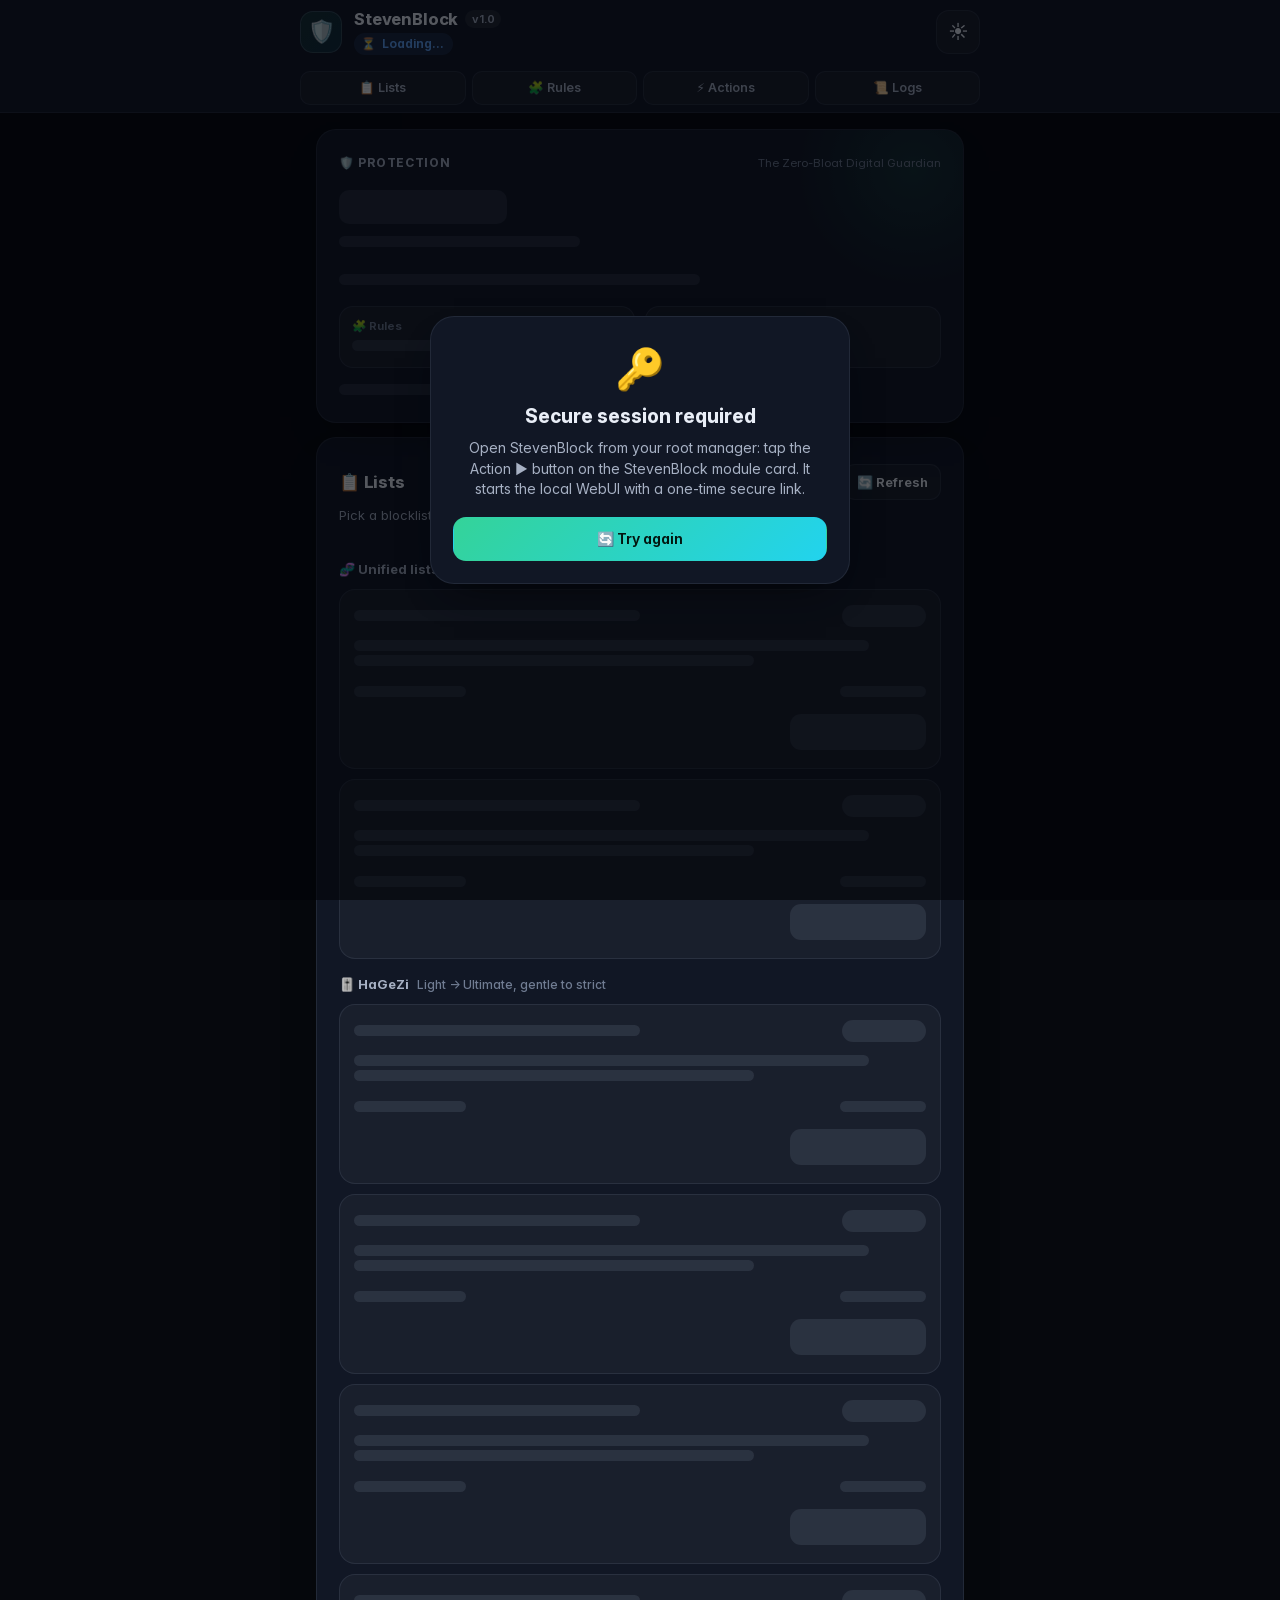
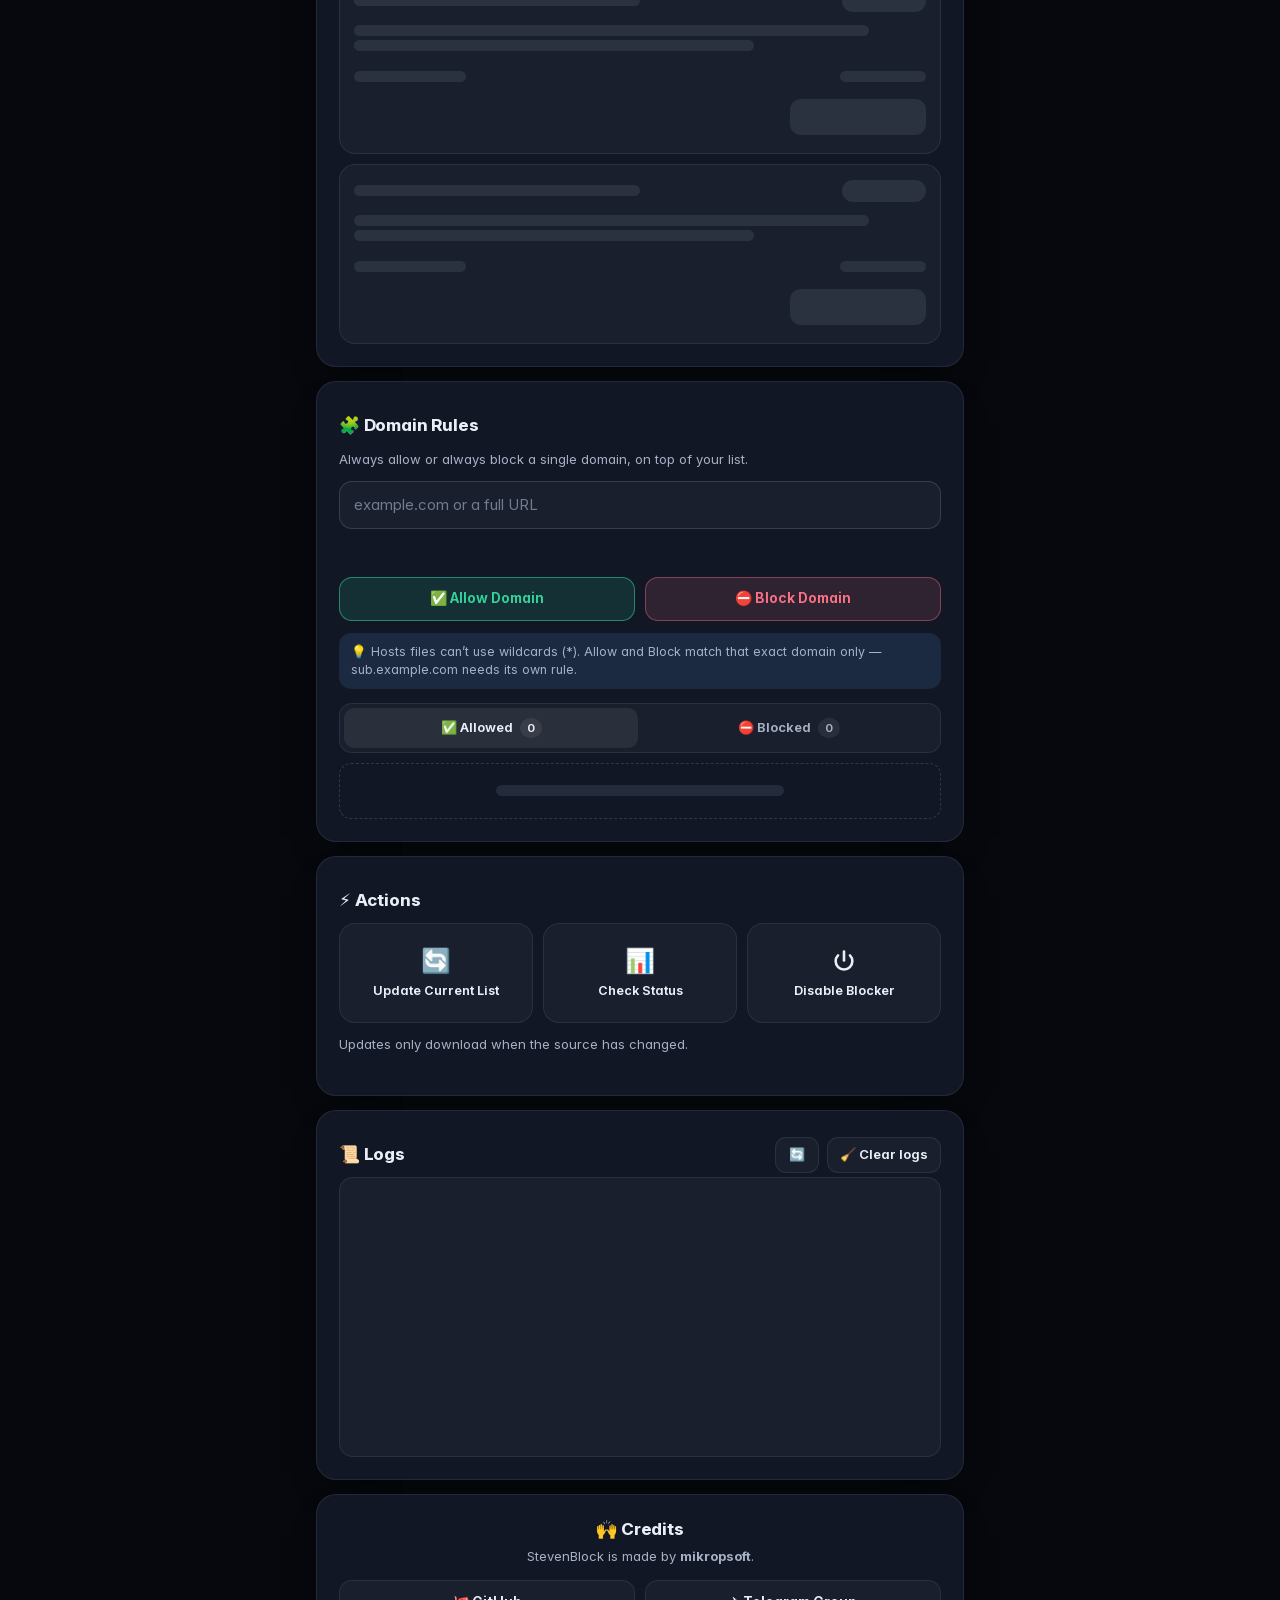
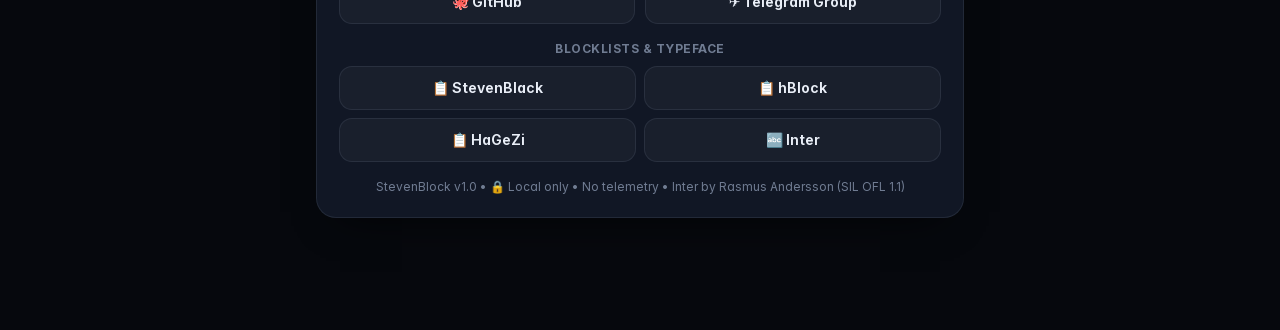
==== webroot/index.html @ 7451bf1f "Add files via upload" ====
<!doctype html>
<html lang="en" data-theme="dark">
<head>
<meta charset="utf-8">
<meta name="viewport" content="width=device-width, initial-scale=1, viewport-fit=cover">
<meta name="color-scheme" content="dark light">
<meta name="theme-color" content="#06080d">
<meta name="referrer" content="no-referrer">
<title>StevenBlock</title>
<link rel="icon" href="favicon.svg" type="image/svg+xml">
<link rel="preload" href="fonts/InterVariable.woff2" as="font" type="font/woff2" crossorigin>
<link rel="stylesheet" href="style.css?v=1000">
<script>try{var t=localStorage.getItem('sb-theme');if(t==='light'||t==='dark'){document.documentElement.setAttribute('data-theme',t);}}catch(e){}</script>
</head>
<body>
<div class="bg" aria-hidden="true"></div>

<header class="topbar glass" id="top">
  <div class="topbar-row">
    <div class="brand">
      <div class="logo" aria-hidden="true">🛡️</div>
      <div class="brand-text">
        <div class="brand-name">StevenBlock <span class="ver" id="ver">v1.0</span></div>
        <div class="badge is-wait" id="badge"><span class="badge-emoji" id="badge-emoji">⏳</span><span id="badge-text">Loading…</span></div>
      </div>
    </div>
    <button class="icon-btn" id="theme-btn" type="button" aria-label="Switch to light theme">☀️</button>
  </div>
  <div class="ribbon">
    <nav class="ribbon-nav" id="ribbon-nav" aria-label="Sections">
      <a class="chip" href="#lists">📋 Lists</a>
      <a class="chip" href="#rules">🧩 Rules</a>
      <a class="chip" href="#actions">⚡ Actions</a>
      <a class="chip" href="#logs">📜 Logs</a>
    </nav>
    <div class="ribbon-alert" id="ribbon-alert" hidden>
      <span class="ribbon-text"><span class="rt-long" id="ribbon-long">🟡 Reboot to apply changes</span><span class="rt-short" id="ribbon-short">🟡 Reboot required</span></span>
      <button class="btn btn-warn btn-xs" id="ribbon-btn" type="button">🔁 Reboot now</button>
    </div>
  </div>
</header>

<main class="wrap">
  <section class="hero glass" id="hero" aria-label="Protection overview">
    <div class="hero-head">
      <span class="eyebrow">🛡️ Protection</span>
      <span class="eyebrow-sub">The Zero-Bloat Digital Guardian</span>
    </div>
    <div class="hero-num"><span id="hero-count"><span class="sk sk-num"></span></span></div>
    <div class="hero-sub" id="hero-sub"><span class="sk sk-line w-40"></span></div>
    <div class="hero-list" id="hero-list"><span class="sk sk-line w-60"></span></div>
    <div class="stats">
      <div class="stat">
        <div class="stat-k">🧩 Rules</div>
        <div class="stat-v" id="stat-rules"><span class="sk sk-line w-70"></span></div>
      </div>
      <div class="stat">
        <div class="stat-k">🕒 Updated</div>
        <div class="stat-v" id="stat-updated"><span class="sk sk-line w-70"></span></div>
      </div>
    </div>
    <div class="hero-applied" id="hero-applied"><span class="sk sk-line w-50"></span></div>
  </section>

  <section class="panel glass" id="lists" aria-labelledby="lists-title">
    <div class="panel-head">
      <h2 id="lists-title">📋 Lists</h2>
      <button class="btn btn-ghost btn-xs" id="lists-refresh" type="button">🔄 Refresh</button>
    </div>
    <p class="panel-note" id="lists-note">Pick a blocklist. Stronger lists block more, but can break more.</p>
    <h3 class="group-title">🧬 Unified lists</h3>
    <div class="cards" id="group-unified">
      <article class="lcard is-skel"><div class="lc-top"><span class="sk sk-line w-50"></span><span class="sk sk-pill"></span></div><div class="lc-desc"><span class="sk sk-line w-90"></span><span class="sk sk-line w-70"></span></div><div class="lc-meta"><span class="sk sk-line w-40"></span><span class="sk sk-line w-30"></span></div><div class="lc-foot"><span></span><span class="sk sk-btn"></span></div></article>
      <article class="lcard is-skel"><div class="lc-top"><span class="sk sk-line w-50"></span><span class="sk sk-pill"></span></div><div class="lc-desc"><span class="sk sk-line w-90"></span><span class="sk sk-line w-70"></span></div><div class="lc-meta"><span class="sk sk-line w-40"></span><span class="sk sk-line w-30"></span></div><div class="lc-foot"><span></span><span class="sk sk-btn"></span></div></article>
    </div>
    <h3 class="group-title">🎚️ HaGeZi <span class="group-sub">Light → Ultimate, gentle to strict</span></h3>
    <div class="cards" id="group-hagezi">
      <article class="lcard is-skel"><div class="lc-top"><span class="sk sk-line w-50"></span><span class="sk sk-pill"></span></div><div class="lc-desc"><span class="sk sk-line w-90"></span><span class="sk sk-line w-70"></span></div><div class="lc-meta"><span class="sk sk-line w-40"></span><span class="sk sk-line w-30"></span></div><div class="lc-foot"><span></span><span class="sk sk-btn"></span></div></article>
      <article class="lcard is-skel"><div class="lc-top"><span class="sk sk-line w-50"></span><span class="sk sk-pill"></span></div><div class="lc-desc"><span class="sk sk-line w-90"></span><span class="sk sk-line w-70"></span></div><div class="lc-meta"><span class="sk sk-line w-40"></span><span class="sk sk-line w-30"></span></div><div class="lc-foot"><span></span><span class="sk sk-btn"></span></div></article>
      <article class="lcard is-skel"><div class="lc-top"><span class="sk sk-line w-50"></span><span class="sk sk-pill"></span></div><div class="lc-desc"><span class="sk sk-line w-90"></span><span class="sk sk-line w-70"></span></div><div class="lc-meta"><span class="sk sk-line w-40"></span><span class="sk sk-line w-30"></span></div><div class="lc-foot"><span></span><span class="sk sk-btn"></span></div></article>
      <article class="lcard is-skel"><div class="lc-top"><span class="sk sk-line w-50"></span><span class="sk sk-pill"></span></div><div class="lc-desc"><span class="sk sk-line w-90"></span><span class="sk sk-line w-70"></span></div><div class="lc-meta"><span class="sk sk-line w-40"></span><span class="sk sk-line w-30"></span></div><div class="lc-foot"><span></span><span class="sk sk-btn"></span></div></article>
      <article class="lcard is-skel"><div class="lc-top"><span class="sk sk-line w-50"></span><span class="sk sk-pill"></span></div><div class="lc-desc"><span class="sk sk-line w-90"></span><span class="sk sk-line w-70"></span></div><div class="lc-meta"><span class="sk sk-line w-40"></span><span class="sk sk-line w-30"></span></div><div class="lc-foot"><span></span><span class="sk sk-btn"></span></div></article>
    </div>
  </section>

  <section class="panel glass" id="rules" aria-labelledby="rules-title">
    <div class="panel-head">
      <h2 id="rules-title">🧩 Domain Rules</h2>
    </div>
    <p class="panel-note">Always allow or always block a single domain, on top of your list.</p>
    <label class="field" for="rule-input">
      <span class="sr-only">Domain or URL</span>
      <input id="rule-input" type="text" inputmode="url" autocomplete="off" autocapitalize="off" autocorrect="off" spellcheck="false" maxlength="2048" placeholder="example.com or a full URL">
    </label>
    <div class="field-msg" id="rule-msg" aria-live="polite"></div>
    <div class="row-2">
      <button class="btn btn-allow" id="rule-allow" type="button">✅ Allow Domain</button>
      <button class="btn btn-block" id="rule-block" type="button">⛔ Block Domain</button>
    </div>
    <p class="tip">💡 Hosts files can’t use wildcards (*). Allow and Block match that exact domain only — sub.example.com needs its own rule.</p>
    <div class="seg" role="tablist" aria-label="Rule lists">
      <button class="seg-btn is-on" id="tab-allow" type="button" role="tab" aria-selected="true">✅ Allowed <span class="seg-count" id="count-allow">0</span></button>
      <button class="seg-btn" id="tab-block" type="button" role="tab" aria-selected="false">⛔ Blocked <span class="seg-count" id="count-block">0</span></button>
    </div>
    <ul class="rule-list" id="rule-list" aria-live="polite"><li class="empty is-skel"><span class="sk sk-line w-50"></span></li></ul>
  </section>

  <section class="panel glass" id="actions" aria-labelledby="actions-title">
    <div class="panel-head">
      <h2 id="actions-title">⚡ Actions</h2>
    </div>
    <div class="tiles">
      <button class="tile" id="act-update" type="button"><span class="tile-emoji">🔄</span><span class="tile-label">Update Current List</span></button>
      <button class="tile" id="act-status" type="button"><span class="tile-emoji">📊</span><span class="tile-label">Check Status</span></button>
      <button class="tile" id="act-toggle" type="button"><span class="tile-emoji tile-power" id="toggle-icon"></span><span class="tile-label" id="toggle-label">Disable Blocker</span></button>
    </div>
    <p class="panel-note tiles-note" id="actions-note">Updates only download when the source has changed.</p>
  </section>

  <section class="panel glass" id="logs" aria-labelledby="logs-title">
    <div class="panel-head">
      <h2 id="logs-title">📜 Logs</h2>
      <div class="head-actions">
        <button class="btn btn-ghost btn-xs" id="logs-refresh" type="button" aria-label="Refresh logs">🔄</button>
        <button class="btn btn-ghost btn-xs" id="logs-clear" type="button">🧹 Clear logs</button>
      </div>
    </div>
    <div class="logbox" id="logbox" tabindex="0" aria-label="Log entries"></div>
  </section>

  <footer class="credits glass">
    <h2>🙌 Credits</h2>
    <p class="credits-by">StevenBlock is made by <strong>mikropsoft</strong>.</p>
    <div class="row-2">
      <button class="btn btn-ghost" type="button" data-link="github">🐙 GitHub</button>
      <button class="btn btn-ghost" type="button" data-link="telegram">✈️ Telegram Group</button>
    </div>
    <h3 class="credits-sub">Blocklists &amp; typeface</h3>
    <div class="credits-grid">
      <button class="btn btn-ghost" type="button" data-link="stevenblack">📋 StevenBlack</button>
      <button class="btn btn-ghost" type="button" data-link="hblock">📋 hBlock</button>
      <button class="btn btn-ghost" type="button" data-link="hagezi">📋 HaGeZi</button>
      <button class="btn btn-ghost" type="button" data-link="inter">🔤 Inter</button>
    </div>
    <p class="credits-ver" id="credits-ver">StevenBlock v1.0 • 🔒 Local only • No telemetry • Inter by Rasmus Andersson (SIL OFL 1.1)</p>
  </footer>
</main>

<div class="gate" id="gate" hidden>
  <div class="gate-card glass-strong">
    <div class="gate-icon" id="gate-icon">🔑</div>
    <h2 id="gate-title">Secure session required</h2>
    <p id="gate-text"></p>
    <button class="btn btn-primary" id="gate-retry" type="button">🔄 Try again</button>
  </div>
</div>

<div class="modal" id="modal" hidden>
  <div class="modal-scrim" id="modal-scrim"></div>
  <div class="sheet glass-strong" id="sheet" role="dialog" aria-modal="true" aria-labelledby="sheet-title">
    <div class="sheet-grip" aria-hidden="true"></div>
    <div class="sheet-icon" id="sheet-icon" aria-hidden="true"></div>
    <h3 class="sheet-title" id="sheet-title"></h3>
    <div class="sheet-body" id="sheet-body"></div>
    <div class="sheet-actions" id="sheet-actions"></div>
  </div>
</div>

<button class="mini glass-strong" id="mini" type="button" hidden>
  <span class="mini-text" id="mini-text">⬇️ Working…</span>
  <span class="mini-bar"><span class="mini-fill" id="mini-fill"></span></span>
</button>

<div class="toasts" id="toasts" aria-live="polite"></div>

<script src="app.js?v=1000"></script>
</body>
</html>
---- webroot/style.css ----
@font-face {
  font-family: 'Inter';
  src: url('fonts/InterVariable.woff2') format('woff2');
  font-weight: 100 900;
  font-style: normal;
  font-display: swap;
}

:root {
  color-scheme: dark;
  --bg: #06080d;
  --text: #e9eef7;
  --text-2: #a7b1c4;
  --text-3: #707c92;
  --glass: rgba(16, 22, 35, 0.62);
  --glass-strong: rgba(17, 23, 37, 0.94);
  --glass-solid: #111725;
  --line: rgba(148, 163, 184, 0.13);
  --line-2: rgba(148, 163, 184, 0.24);
  --inner: rgba(255, 255, 255, 0.035);
  --inner-2: rgba(255, 255, 255, 0.07);
  --accent: #34d399;
  --accent-2: #22d3ee;
  --accent-ink: #03150f;
  --accent-soft: rgba(52, 211, 153, 0.13);
  --accent-line: rgba(52, 211, 153, 0.55);
  --warn: #fbbf24;
  --warn-ink: #1f1500;
  --warn-soft: rgba(251, 191, 36, 0.14);
  --warn-line: rgba(251, 191, 36, 0.38);
  --danger: #fb7185;
  --danger-solid: #e11d48;
  --danger-soft: rgba(251, 113, 133, 0.13);
  --danger-line: rgba(251, 113, 133, 0.42);
  --info: #60a5fa;
  --info-soft: rgba(96, 165, 250, 0.13);
  --orange: #fb923c;
  --orange-soft: rgba(251, 146, 60, 0.14);
  --skel: rgba(148, 163, 184, 0.14);
  --scrim: rgba(2, 4, 8, 0.64);
  --shadow: 0 18px 40px -24px rgba(0, 0, 0, 0.9);
  --glow-1: rgba(52, 211, 153, 0.15);
  --glow-2: rgba(99, 102, 241, 0.17);
  --glow-3: rgba(34, 211, 238, 0.07);
  --num-from: #ffffff;
  --radius: 20px;
  --safe-t: max(env(safe-area-inset-top, 0px), var(--window-inset-top, 0px));
  --safe-b: max(env(safe-area-inset-bottom, 0px), var(--window-inset-bottom, 0px));
  --safe-l: env(safe-area-inset-left, 0px);
  --safe-r: env(safe-area-inset-right, 0px);
  --top-h: 113px;
}

:root[data-theme="light"] {
  color-scheme: light;
  --bg: #eef2f7;
  --text: #0d1424;
  --text-2: #45526a;
  --text-3: #7b879c;
  --glass: rgba(255, 255, 255, 0.66);
  --glass-strong: rgba(255, 255, 255, 0.95);
  --glass-solid: #ffffff;
  --line: rgba(15, 23, 42, 0.08);
  --line-2: rgba(15, 23, 42, 0.15);
  --inner: rgba(15, 23, 42, 0.028);
  --inner-2: rgba(15, 23, 42, 0.06);
  --accent: #059669;
  --accent-2: #0891b2;
  --accent-ink: #ffffff;
  --accent-soft: rgba(5, 150, 105, 0.1);
  --accent-line: rgba(5, 150, 105, 0.5);
  --warn: #b45309;
  --warn-ink: #ffffff;
  --warn-soft: rgba(245, 158, 11, 0.14);
  --warn-line: rgba(217, 119, 6, 0.38);
  --danger: #e11d48;
  --danger-solid: #e11d48;
  --danger-soft: rgba(225, 29, 72, 0.09);
  --danger-line: rgba(225, 29, 72, 0.38);
  --info: #2563eb;
  --info-soft: rgba(37, 99, 235, 0.09);
  --orange: #c2410c;
  --orange-soft: rgba(234, 88, 12, 0.11);
  --skel: rgba(15, 23, 42, 0.08);
  --scrim: rgba(15, 23, 42, 0.38);
  --shadow: 0 18px 40px -26px rgba(15, 23, 42, 0.35);
  --glow-1: rgba(16, 185, 129, 0.16);
  --glow-2: rgba(99, 102, 241, 0.13);
  --glow-3: rgba(6, 182, 212, 0.08);
  --num-from: #0d1424;
}

*,
*::before,
*::after {
  box-sizing: border-box;
}

* {
  -webkit-tap-highlight-color: transparent;
}

html {
  -webkit-text-size-adjust: 100%;
  text-size-adjust: 100%;
  background: var(--bg);
}

body {
  margin: 0;
  min-height: 100vh;
  background: var(--bg);
  color: var(--text);
  font-family: 'Inter', system-ui, -apple-system, 'Segoe UI', Roboto, 'Noto Sans', sans-serif, 'Apple Color Emoji', 'Segoe UI Emoji', 'Noto Color Emoji';
  font-size: 14px;
  line-height: 1.45;
  font-feature-settings: 'cv11';
  -webkit-font-smoothing: antialiased;
  -moz-osx-font-smoothing: grayscale;
  overflow-x: hidden;
  -webkit-user-select: none;
  user-select: none;
  -webkit-touch-callout: none;
}

body.no-scroll {
  overflow: hidden;
}

input,
textarea {
  -webkit-user-select: text;
  user-select: text;
  -webkit-touch-callout: default;
}

button {
  font: inherit;
  color: inherit;
}

h1,
h2,
h3,
p {
  margin: 0;
}

[hidden] {
  display: none !important;
}

:focus {
  outline: none;
}

:focus-visible {
  outline: 2px solid var(--accent-2);
  outline-offset: 2px;
}

.sr-only {
  position: absolute;
  width: 1px;
  height: 1px;
  overflow: hidden;
  clip: rect(0 0 0 0);
  white-space: nowrap;
}

.bg {
  position: fixed;
  top: 0;
  right: 0;
  bottom: 0;
  left: 0;
  z-index: -1;
  pointer-events: none;
  background:
    radial-gradient(70% 42% at 0% 0%, var(--glow-1), transparent 70%),
    radial-gradient(60% 40% at 100% 0%, var(--glow-2), transparent 70%),
    radial-gradient(80% 45% at 50% 100%, var(--glow-3), transparent 70%),
    var(--bg);
}

.glass,
.glass-strong {
  border: 1px solid var(--line);
  box-shadow: var(--shadow);
}

.glass {
  background: var(--glass);
  -webkit-backdrop-filter: blur(16px) saturate(140%);
  backdrop-filter: blur(16px) saturate(140%);
}

.glass-strong {
  background: var(--glass-strong);
  -webkit-backdrop-filter: blur(22px) saturate(150%);
  backdrop-filter: blur(22px) saturate(150%);
}

@supports not ((-webkit-backdrop-filter: blur(1px)) or (backdrop-filter: blur(1px))) {
  .glass,
  .glass-strong {
    background: var(--glass-solid);
  }
}

.lite .glass,
.lite .glass-strong {
  -webkit-backdrop-filter: none;
  backdrop-filter: none;
  background: var(--glass-solid);
}

@media (prefers-reduced-transparency: reduce) {
  .glass,
  .glass-strong {
    -webkit-backdrop-filter: none;
    backdrop-filter: none;
    background: var(--glass-solid);
  }
}

.topbar {
  position: -webkit-sticky;
  position: sticky;
  top: 0;
  z-index: 30;
  border-width: 0 0 1px;
  box-shadow: none;
  padding: var(--safe-t) calc(16px + var(--safe-r)) 0 calc(16px + var(--safe-l));
}

.topbar-row {
  max-width: 680px;
  height: 64px;
  margin: 0 auto;
  display: flex;
  align-items: center;
  justify-content: space-between;
  gap: 12px;
}

.brand {
  display: flex;
  align-items: center;
  gap: 12px;
  min-width: 0;
}

.logo {
  flex: none;
  width: 42px;
  height: 42px;
  border-radius: 13px;
  display: grid;
  place-items: center;
  font-size: 22px;
  background: linear-gradient(135deg, var(--accent-soft), rgba(34, 211, 238, 0.12));
  border: 1px solid var(--line-2);
}

.brand-text {
  display: flex;
  flex-direction: column;
  gap: 4px;
  min-width: 0;
}

.brand-name {
  font-size: 16.5px;
  font-weight: 750;
  line-height: 20px;
  letter-spacing: -0.01em;
  white-space: nowrap;
}

.ver {
  margin-left: 3px;
  padding: 2px 7px;
  border-radius: 999px;
  font-size: 11px;
  font-weight: 650;
  vertical-align: 2px;
  color: var(--text-2);
  background: var(--inner-2);
}

.badge {
  display: inline-flex;
  align-items: center;
  gap: 6px;
  width: -webkit-max-content;
  width: max-content;
  max-width: 100%;
  height: 22px;
  padding: 0 9px 0 7px;
  border-radius: 999px;
  font-size: 12px;
  font-weight: 650;
  white-space: nowrap;
  color: var(--text-2);
  background: var(--inner-2);
}

.badge.is-on {
  color: var(--accent);
  background: var(--accent-soft);
}

.badge.is-off {
  color: var(--danger);
  background: var(--danger-soft);
}

.badge.is-warn {
  color: var(--warn);
  background: var(--warn-soft);
}

.badge.is-wait {
  color: var(--info);
  background: var(--info-soft);
}

.icon-btn {
  flex: none;
  width: 44px;
  height: 44px;
  border-radius: 13px;
  border: 1px solid var(--line);
  background: var(--inner);
  display: grid;
  place-items: center;
  font-size: 19px;
  cursor: pointer;
  transition: transform 150ms ease;
}

.icon-btn:active {
  transform: scale(0.94);
}

.ribbon {
  position: relative;
  max-width: 680px;
  height: 48px;
  margin: 0 auto;
}

.ribbon-nav {
  position: absolute;
  top: 0;
  right: 0;
  bottom: 0;
  left: 0;
  display: grid;
  grid-template-columns: repeat(4, 1fr);
  gap: 6px;
  align-items: center;
}

.chip {
  position: relative;
  height: 34px;
  display: flex;
  align-items: center;
  justify-content: center;
  border-radius: 10px;
  border: 1px solid var(--line);
  background: var(--inner);
  color: var(--text-2);
  font-size: 12.5px;
  font-weight: 600;
  text-decoration: none;
  white-space: nowrap;
  transition: transform 150ms ease;
}

.chip::after {
  content: '';
  position: absolute;
  top: -5px;
  right: 0;
  bottom: -5px;
  left: 0;
}

.chip:active {
  transform: scale(0.96);
}

.ribbon-alert {
  position: absolute;
  top: 4px;
  right: 0;
  bottom: 6px;
  left: 0;
  display: flex;
  align-items: center;
  justify-content: space-between;
  gap: 10px;
  padding: 0 4px 0 12px;
  border-radius: 12px;
  border: 1px solid var(--warn-line);
  background: var(--warn-soft);
  animation: rise 220ms ease both;
}

.ribbon-alert.is-info {
  border-color: rgba(96, 165, 250, 0.35);
  background: var(--info-soft);
}

.rt-short {
  display: none;
}

.ribbon-text {
  min-width: 0;
  font-size: 13px;
  font-weight: 650;
  white-space: nowrap;
  overflow: hidden;
  text-overflow: ellipsis;
}

.wrap {
  max-width: 680px;
  margin: 0 auto;
  padding: 16px calc(16px + var(--safe-r)) calc(112px + var(--safe-b)) calc(16px + var(--safe-l));
  display: flex;
  flex-direction: column;
  gap: 14px;
}

.wrap > section,
.wrap > footer {
  scroll-margin-top: calc(var(--top-h) + var(--safe-t) + 12px);
}

.hero,
.panel,
.credits {
  border-radius: var(--radius);
  padding: 18px;
}

.hero {
  position: relative;
  overflow: hidden;
}

.hero::before {
  content: '';
  position: absolute;
  top: -80px;
  right: -70px;
  width: 240px;
  height: 240px;
  border-radius: 50%;
  background: radial-gradient(circle, var(--accent-soft), transparent 70%);
  pointer-events: none;
}

.hero-head {
  position: relative;
  height: 22px;
  display: flex;
  align-items: center;
  justify-content: space-between;
  gap: 12px;
}

.eyebrow {
  flex: none;
  font-size: 12px;
  font-weight: 750;
  letter-spacing: 0.06em;
  text-transform: uppercase;
  color: var(--text-2);
}

.eyebrow-sub {
  min-width: 0;
  font-size: 11.5px;
  color: var(--text-3);
  white-space: nowrap;
  overflow: hidden;
  text-overflow: ellipsis;
}

.hero-num {
  position: relative;
  height: 50px;
  margin-top: 8px;
  font-size: 42px;
  font-weight: 800;
  line-height: 50px;
  letter-spacing: -0.03em;
  font-variant-numeric: tabular-nums;
  white-space: nowrap;
  overflow: hidden;
}

.hero-num .num {
  background: linear-gradient(120deg, var(--num-from) 20%, var(--accent) 110%);
  -webkit-background-clip: text;
  background-clip: text;
  -webkit-text-fill-color: transparent;
  color: transparent;
}

.hero-num .num.is-muted {
  background: none;
  -webkit-text-fill-color: var(--text-3);
  color: var(--text-3);
}

.hero-sub {
  height: 20px;
  font-size: 13px;
  line-height: 20px;
  color: var(--text-2);
  white-space: nowrap;
  overflow: hidden;
  text-overflow: ellipsis;
}

.hero-list {
  height: 30px;
  margin-top: 12px;
  display: flex;
  align-items: center;
  gap: 10px;
  min-width: 0;
}

.hl-name {
  min-width: 0;
  font-size: 15px;
  font-weight: 700;
  white-space: nowrap;
  overflow: hidden;
  text-overflow: ellipsis;
}

.stats {
  display: grid;
  grid-template-columns: 1fr 1fr;
  gap: 10px;
  margin-top: 12px;
}

.stat {
  min-width: 0;
  height: 62px;
  padding: 10px 12px;
  border-radius: 14px;
  border: 1px solid var(--line);
  background: var(--inner);
  display: flex;
  flex-direction: column;
  justify-content: center;
  gap: 2px;
}

.stat-k {
  font-size: 11.5px;
  font-weight: 650;
  color: var(--text-3);
}

.stat-v {
  height: 20px;
  font-size: 14px;
  font-weight: 700;
  line-height: 20px;
  font-variant-numeric: tabular-nums;
  white-space: nowrap;
  overflow: hidden;
  text-overflow: ellipsis;
}

.hero-applied {
  position: relative;
  height: 20px;
  margin-top: 12px;
  font-size: 12.5px;
  font-weight: 600;
  line-height: 20px;
  color: var(--text-2);
  white-space: nowrap;
  overflow: hidden;
  text-overflow: ellipsis;
}

.hero-applied.is-ok {
  color: var(--accent);
}

.hero-applied.is-warn {
  color: var(--warn);
}

.panel-head {
  min-height: 44px;
  display: flex;
  align-items: center;
  justify-content: space-between;
  gap: 10px;
}

.panel h2,
.credits h2 {
  font-size: 17px;
  font-weight: 750;
  letter-spacing: -0.01em;
}

.head-actions {
  display: flex;
  gap: 8px;
}

.panel-note {
  margin: 2px 0 12px;
  font-size: 13px;
  color: var(--text-2);
}

#lists-note,
.tiles-note {
  height: 38px;
  line-height: 19px;
  overflow: hidden;
}

.tiles-note {
  margin: 12px 0 0;
}

.group-title {
  margin: 16px 0 10px;
  display: flex;
  align-items: baseline;
  gap: 8px;
  font-size: 13px;
  font-weight: 700;
  color: var(--text-2);
  white-space: nowrap;
}

.group-sub {
  min-width: 0;
  font-size: 12px;
  font-weight: 500;
  color: var(--text-3);
  overflow: hidden;
  text-overflow: ellipsis;
}

.cards {
  display: grid;
  gap: 10px;
}

.lcard {
  position: relative;
  padding: 14px;
  border-radius: 16px;
  border: 1px solid var(--line);
  background: var(--inner);
  display: flex;
  flex-direction: column;
  gap: 8px;
}

.lcard.is-active {
  border-color: var(--accent-line);
  background: linear-gradient(180deg, var(--accent-soft), transparent 160%), var(--inner);
}

.lc-top {
  height: 24px;
  display: flex;
  align-items: center;
  justify-content: space-between;
  gap: 10px;
}

.lc-name {
  min-width: 0;
  font-size: 15px;
  font-weight: 700;
  line-height: 24px;
  white-space: nowrap;
  overflow: hidden;
  text-overflow: ellipsis;
}

.lvl {
  flex: none;
  height: 22px;
  padding: 0 9px;
  border-radius: 999px;
  display: inline-flex;
  align-items: center;
  gap: 5px;
  font-size: 11.5px;
  font-weight: 650;
  white-space: nowrap;
  color: var(--text-2);
  background: var(--inner-2);
}

.lvl-green {
  color: var(--accent);
  background: var(--accent-soft);
}

.lvl-blue {
  color: var(--info);
  background: var(--info-soft);
}

.lvl-yellow {
  color: var(--warn);
  background: var(--warn-soft);
}

.lvl-orange {
  color: var(--orange);
  background: var(--orange-soft);
}

.lvl-red {
  color: var(--danger);
  background: var(--danger-soft);
}

.lc-desc {
  height: 38px;
  font-size: 13px;
  line-height: 19px;
  color: var(--text-2);
  overflow: hidden;
  display: -webkit-box;
  -webkit-line-clamp: 2;
  -webkit-box-orient: vertical;
}

.is-skel .lc-desc {
  display: block;
}

.lc-meta {
  height: 20px;
  display: flex;
  align-items: center;
  justify-content: space-between;
  gap: 10px;
  font-size: 12.5px;
  line-height: 20px;
  color: var(--text-2);
  font-variant-numeric: tabular-nums;
  white-space: nowrap;
}

.lc-meta > span {
  min-width: 0;
  overflow: hidden;
  text-overflow: ellipsis;
}

.lc-meta .is-err {
  color: var(--danger);
}

.lc-foot {
  height: 44px;
  display: flex;
  align-items: center;
  justify-content: space-between;
  gap: 10px;
}

.lc-foot .invisible {
  visibility: hidden;
}

.lc-active {
  height: 36px;
  padding: 0 12px;
  border-radius: 11px;
  display: inline-flex;
  align-items: center;
  font-size: 13px;
  font-weight: 700;
  color: var(--accent);
  background: var(--accent-soft);
}

.sk {
  display: block;
  border-radius: 7px;
  background: var(--skel);
}

.sk-line {
  height: 11px;
  margin: 4px 0;
}

.sk-num {
  width: 168px;
  max-width: 70%;
  height: 34px;
  margin-top: 8px;
  border-radius: 10px;
}

.sk-pill {
  width: 84px;
  height: 22px;
  border-radius: 999px;
}

.sk-btn {
  width: 136px;
  height: 36px;
  border-radius: 11px;
}

.lc-meta .sk-line,
.lc-top .sk-line {
  margin: 0;
}

.lc-meta .sk {
  width: 112px;
}

.lc-meta .sk + .sk {
  width: 86px;
}

.w-30 {
  width: 30%;
}

.w-40 {
  width: 40%;
}

.w-50 {
  width: 50%;
}

.w-60 {
  width: 60%;
}

.w-70 {
  width: 70%;
}

.w-90 {
  width: 90%;
}

.btn {
  position: relative;
  -webkit-appearance: none;
  appearance: none;
  min-height: 44px;
  padding: 0 16px;
  border: 1px solid transparent;
  border-radius: 13px;
  display: inline-flex;
  align-items: center;
  justify-content: center;
  gap: 7px;
  font-size: 14px;
  font-weight: 650;
  white-space: nowrap;
  color: var(--text);
  background: var(--inner-2);
  cursor: pointer;
  transition: transform 150ms ease, opacity 150ms ease;
}

.btn:active {
  transform: scale(0.97);
}

.btn[disabled] {
  opacity: 0.45;
  cursor: default;
  transform: none;
}

.btn-label {
  min-width: 0;
  overflow: hidden;
  text-overflow: ellipsis;
}

.btn-xs {
  min-width: 44px;
  min-height: 36px;
  padding: 0 12px;
  border-radius: 11px;
  font-size: 13px;
}

.btn-xs::after {
  content: '';
  position: absolute;
  top: -4px;
  right: -2px;
  bottom: -4px;
  left: -2px;
}

.btn-primary {
  color: var(--accent-ink);
  background: linear-gradient(135deg, var(--accent), var(--accent-2));
}

.btn-ghost {
  border-color: var(--line);
  background: var(--inner);
}

.btn-warn {
  color: var(--warn-ink);
  background: var(--warn);
}

.btn-danger {
  color: #ffffff;
  background: var(--danger-solid);
}

.btn-allow {
  border-color: var(--accent-line);
  color: var(--accent);
  background: var(--accent-soft);
}

.btn-block {
  border-color: var(--danger-line);
  color: var(--danger);
  background: var(--danger-soft);
}

.pw {
  display: inline-flex;
  width: 1.05em;
  height: 1.05em;
}

.pw svg {
  width: 100%;
  height: 100%;
}

.field {
  display: block;
}

.field input {
  width: 100%;
  height: 48px;
  padding: 0 14px;
  border-radius: 13px;
  border: 1px solid var(--line-2);
  background: var(--inner);
  color: var(--text);
  font: inherit;
  font-size: 15px;
  -webkit-appearance: none;
  appearance: none;
}

.field input::placeholder {
  color: var(--text-3);
}

.field input:focus {
  border-color: var(--accent-line);
}

.field-msg {
  height: 36px;
  margin: 6px 2px 6px;
  font-size: 12.5px;
  line-height: 18px;
  color: var(--text-3);
  overflow: hidden;
  display: -webkit-box;
  -webkit-line-clamp: 2;
  -webkit-box-orient: vertical;
}

.field-msg.is-err {
  color: var(--danger);
}

.field-msg.is-ok {
  color: var(--accent);
}

.row-2 {
  display: grid;
  grid-template-columns: 1fr 1fr;
  gap: 10px;
}

.row-2 .btn {
  min-width: 0;
  padding: 0 10px;
}

.tip {
  margin: 12px 0 14px;
  padding: 10px 12px;
  border-radius: 12px;
  font-size: 12.5px;
  color: var(--text-2);
  background: var(--info-soft);
}

.seg {
  display: grid;
  grid-template-columns: 1fr 1fr;
  gap: 4px;
  padding: 4px;
  border-radius: 13px;
  border: 1px solid var(--line);
  background: var(--inner);
}

.seg-btn {
  position: relative;
  min-height: 40px;
  border: 0;
  border-radius: 10px;
  background: transparent;
  color: var(--text-2);
  font-size: 13px;
  font-weight: 650;
  cursor: pointer;
}

.seg-btn::after {
  content: '';
  position: absolute;
  top: -2px;
  right: 0;
  bottom: -2px;
  left: 0;
}

.seg-btn.is-on {
  color: var(--text);
  background: var(--inner-2);
}

.seg-count {
  display: inline-block;
  min-width: 22px;
  height: 20px;
  margin-left: 4px;
  padding: 0 6px;
  border-radius: 999px;
  font-size: 11.5px;
  line-height: 20px;
  font-variant-numeric: tabular-nums;
  background: var(--inner-2);
}

.rule-list {
  list-style: none;
  margin: 10px 0 0;
  padding: 0;
  max-height: 336px;
  overflow-y: auto;
  overscroll-behavior: contain;
  display: flex;
  flex-direction: column;
  gap: 6px;
}

.rule {
  min-height: 48px;
  padding: 2px 2px 2px 14px;
  border-radius: 12px;
  border: 1px solid var(--line);
  background: var(--inner);
  display: flex;
  align-items: center;
  gap: 8px;
  animation: rise 200ms ease both;
}

.rule-d {
  flex: 1;
  min-width: 0;
  font-size: 13.5px;
  font-weight: 550;
  overflow-wrap: anywhere;
}

.rule-x {
  flex: none;
  width: 44px;
  height: 44px;
  border: 0;
  border-radius: 10px;
  background: transparent;
  font-size: 17px;
  cursor: pointer;
  transition: transform 150ms ease, opacity 150ms ease;
}

.rule-x:active {
  transform: scale(0.9);
}

.rule-x[disabled] {
  opacity: 0.4;
}

.empty {
  min-height: 56px;
  display: flex;
  align-items: center;
  justify-content: center;
  padding: 10px 12px;
  border-radius: 12px;
  border: 1px dashed var(--line-2);
  text-align: center;
  font-size: 13px;
  color: var(--text-3);
}

.tiles {
  display: grid;
  grid-template-columns: repeat(3, 1fr);
  gap: 10px;
}

.tile {
  min-width: 0;
  min-height: 100px;
  padding: 12px 6px;
  border-radius: 16px;
  border: 1px solid var(--line);
  background: var(--inner);
  color: var(--text);
  display: flex;
  flex-direction: column;
  align-items: center;
  justify-content: center;
  gap: 8px;
  text-align: center;
  cursor: pointer;
  transition: transform 150ms ease, opacity 150ms ease;
}

.tile:active {
  transform: scale(0.97);
}

.tile[disabled] {
  opacity: 0.45;
  cursor: default;
  transform: none;
}

.tile-emoji {
  height: 28px;
  display: flex;
  align-items: center;
  font-size: 24px;
  line-height: 28px;
}

.tile-power {
  width: 26px;
  height: 26px;
  margin: 1px 0;
}

.tile-power svg {
  width: 26px;
  height: 26px;
}

.tile.is-danger .tile-power {
  color: var(--danger);
}

.tile.is-on .tile-power {
  color: var(--accent);
}

.tile-label {
  font-size: 12.5px;
  font-weight: 650;
  line-height: 1.25;
}

.logbox {
  height: 280px;
  padding: 6px 0;
  overflow-y: auto;
  overscroll-behavior: contain;
  border-radius: 14px;
  border: 1px solid var(--line);
  background: var(--inner);
  font-size: 12.5px;
  line-height: 1.45;
}

.logbox .empty {
  margin: 10px;
  border: 0;
}

.empty.is-skel .sk {
  margin: 0 auto;
}

.log {
  display: grid;
  grid-template-columns: auto 1fr;
  align-items: baseline;
  gap: 2px 8px;
  padding: 7px 12px;
}

.log-m {
  grid-column: 1 / -1;
}

.log + .log {
  border-top: 1px solid var(--line);
}

.log-t {
  font-variant-numeric: tabular-nums;
  white-space: nowrap;
  color: var(--text-3);
}

.log-l {
  font-size: 11px;
  font-weight: 750;
  white-space: nowrap;
  color: var(--info);
}

.log-m {
  min-width: 0;
  overflow-wrap: anywhere;
  color: var(--text);
}

.log.is-warn .log-l,
.log.is-warn .log-m {
  color: var(--warn);
}

.log.is-error .log-l,
.log.is-error .log-m {
  color: var(--danger);
}

.credits {
  text-align: center;
}

.credits h2 {
  margin-bottom: 6px;
}

.credits-by {
  margin-bottom: 14px;
  font-size: 13px;
  color: var(--text-2);
}

.credits-sub {
  margin: 16px 0 8px;
  font-size: 12px;
  font-weight: 700;
  letter-spacing: 0.04em;
  text-transform: uppercase;
  color: var(--text-3);
}

.credits-grid {
  display: grid;
  grid-template-columns: 1fr 1fr;
  gap: 8px;
}

.credits-ver {
  margin-top: 16px;
  font-size: 12px;
  color: var(--text-3);
}

.gate {
  position: fixed;
  top: 0;
  right: 0;
  bottom: 0;
  left: 0;
  z-index: 90;
  display: grid;
  place-items: center;
  padding: calc(24px + var(--safe-t)) 20px calc(24px + var(--safe-b));
  background: var(--scrim);
  animation: fade 220ms ease both;
}

.gate-card {
  width: 100%;
  max-width: 420px;
  padding: 28px 22px 22px;
  border-radius: 24px;
  text-align: center;
  animation: rise 260ms ease both;
}

.gate-icon {
  font-size: 40px;
  line-height: 48px;
}

.gate-card h2 {
  margin: 10px 0 8px;
  font-size: 19px;
  font-weight: 750;
}

.gate-card p {
  margin-bottom: 18px;
  font-size: 14px;
  color: var(--text-2);
}

.gate-card .btn {
  width: 100%;
}

.modal {
  position: fixed;
  top: 0;
  right: 0;
  bottom: 0;
  left: 0;
  z-index: 60;
  display: flex;
  align-items: flex-end;
  justify-content: center;
  padding: 0 calc(8px + var(--safe-r)) calc(8px + var(--safe-b)) calc(8px + var(--safe-l));
}

.modal-scrim {
  position: absolute;
  top: 0;
  right: 0;
  bottom: 0;
  left: 0;
  background: var(--scrim);
  opacity: 0;
  transition: opacity 220ms ease;
}

.sheet {
  position: relative;
  width: 100%;
  max-width: 460px;
  max-height: calc(100vh - 24px - var(--safe-t) - var(--safe-b));
  overflow-y: auto;
  overscroll-behavior: contain;
  padding: 10px 20px 18px;
  border-radius: 24px;
  opacity: 0;
  transform: translateY(28px);
  transition: opacity 220ms ease, transform 260ms cubic-bezier(0.2, 0.8, 0.2, 1);
}

.modal.is-open .modal-scrim {
  opacity: 1;
}

.modal.is-open .sheet {
  opacity: 1;
  transform: none;
}

.sheet-grip {
  width: 38px;
  height: 4px;
  margin: 0 auto 12px;
  border-radius: 4px;
  background: var(--line-2);
}

.sheet-icon {
  height: 48px;
  display: flex;
  align-items: center;
  justify-content: center;
  font-size: 36px;
  line-height: 48px;
}

.sheet-icon .pw {
  width: 38px;
  height: 38px;
  color: var(--danger);
}

.sheet-title {
  margin: 6px 0 10px;
  text-align: center;
  font-size: 18px;
  font-weight: 750;
  letter-spacing: -0.01em;
}

.sheet-body {
  font-size: 14px;
  color: var(--text-2);
}

.sheet-body.is-swap {
  animation: fade 180ms ease both;
}

.sheet-body p + p {
  margin-top: 8px;
}

.sheet-body .center {
  text-align: center;
}

.sheet-actions {
  position: -webkit-sticky;
  position: sticky;
  bottom: 0;
  margin: 18px -20px -18px;
  padding: 12px 20px 18px;
  background: var(--glass-strong);
  display: grid;
  grid-auto-flow: column;
  grid-auto-columns: 1fr;
  gap: 10px;
}

.sheet-actions .btn {
  min-width: 0;
  padding: 0 10px;
}

.facts-top {
  margin-bottom: 10px !important;
}

.facts {
  margin: 12px 0 2px;
  display: flex;
  flex-wrap: wrap;
  justify-content: center;
  gap: 6px;
}

.fact {
  height: 26px;
  padding: 0 10px;
  border-radius: 999px;
  display: inline-flex;
  align-items: center;
  font-size: 12px;
  font-weight: 650;
  color: var(--text-2);
  background: var(--inner-2);
  font-variant-numeric: tabular-nums;
}

.note {
  margin-top: 12px;
  padding: 10px 12px;
  border-radius: 12px;
  font-size: 13px;
  color: var(--text);
  background: var(--info-soft);
}

.note.is-warn {
  background: var(--warn-soft);
}

.note.is-err {
  background: var(--danger-soft);
}

.kv-list {
  border-radius: 14px;
  border: 1px solid var(--line);
  background: var(--inner);
  padding: 0 12px;
}

.kv {
  display: flex;
  justify-content: space-between;
  gap: 12px;
  padding: 10px 0;
  font-size: 13.5px;
}

.kv + .kv {
  border-top: 1px solid var(--line);
}

.kv .k {
  flex: none;
  color: var(--text-2);
}

.kv .v {
  min-width: 0;
  text-align: right;
  font-weight: 650;
  color: var(--text);
  overflow-wrap: anywhere;
}

.steps {
  display: grid;
  grid-template-columns: repeat(4, 1fr);
  gap: 6px;
  margin: 4px 0 14px;
}

.step {
  min-width: 0;
  height: 56px;
  border-radius: 12px;
  border: 1px solid var(--line);
  background: var(--inner);
  display: flex;
  flex-direction: column;
  align-items: center;
  justify-content: center;
  gap: 2px;
  font-size: 11.5px;
  font-weight: 650;
  color: var(--text-3);
}

.step-e {
  font-size: 17px;
  line-height: 20px;
}

.step.is-active {
  color: var(--text);
  border-color: var(--accent-line);
  background: var(--accent-soft);
}

.step.is-done {
  color: var(--accent);
}

.pg-phase {
  height: 22px;
  display: flex;
  align-items: center;
  justify-content: space-between;
  gap: 10px;
  font-weight: 650;
  color: var(--text);
  white-space: nowrap;
}

.pg-phase span:first-child {
  min-width: 0;
  overflow: hidden;
  text-overflow: ellipsis;
}

.pg-pct {
  font-variant-numeric: tabular-nums;
  color: var(--accent);
}

.bar {
  position: relative;
  height: 10px;
  margin: 10px 0 8px;
  border-radius: 999px;
  overflow: hidden;
  background: var(--inner-2);
}

.bar-fill {
  position: absolute;
  top: 0;
  bottom: 0;
  left: 0;
  width: 100%;
  border-radius: inherit;
  background: linear-gradient(90deg, var(--accent), var(--accent-2));
  transform-origin: 0 50%;
  transform: scaleX(0);
  transition: transform 250ms ease, opacity 200ms ease;
}

.bar-stripes {
  position: absolute;
  top: 0;
  bottom: 0;
  left: -28.28px;
  right: 0;
  opacity: 0;
  background: repeating-linear-gradient(-45deg, rgba(52, 211, 153, 0.62) 0 10px, rgba(34, 211, 238, 0.2) 10px 20px);
  transition: opacity 200ms ease;
}

.bar.is-indet .bar-fill {
  opacity: 0;
}

.bar.is-indet .bar-stripes {
  opacity: 1;
  animation: stripes 300ms linear infinite;
}

.pg-meta {
  height: 20px;
  display: flex;
  justify-content: space-between;
  gap: 10px;
  font-size: 12.5px;
  line-height: 20px;
  color: var(--text-2);
  font-variant-numeric: tabular-nums;
  white-space: nowrap;
}

.pg-meta span {
  overflow: hidden;
  text-overflow: ellipsis;
}

.mini {
  position: fixed;
  left: 50%;
  bottom: calc(14px + var(--safe-b));
  z-index: 70;
  width: 420px;
  max-width: calc(100% - 32px);
  min-height: 54px;
  padding: 10px 14px;
  border-radius: 16px;
  display: flex;
  flex-direction: column;
  justify-content: center;
  gap: 8px;
  text-align: left;
  cursor: pointer;
  transform: translateX(-50%);
  animation: mini-in 240ms ease both;
}

.mini-text {
  font-size: 13px;
  font-weight: 650;
  white-space: nowrap;
  overflow: hidden;
  text-overflow: ellipsis;
}

.mini-bar {
  position: relative;
  height: 5px;
  border-radius: 999px;
  overflow: hidden;
  background: var(--inner-2);
}

.mini-fill {
  position: absolute;
  top: 0;
  bottom: 0;
  left: 0;
  width: 100%;
  background: linear-gradient(90deg, var(--accent), var(--accent-2));
  transform-origin: 0 50%;
  transform: scaleX(0);
  transition: transform 250ms ease;
}

.toasts {
  position: fixed;
  top: calc(10px + var(--safe-t));
  left: 0;
  right: 0;
  z-index: 80;
  padding: 0 16px;
  display: flex;
  flex-direction: column;
  align-items: center;
  gap: 8px;
  pointer-events: none;
}

.toast {
  width: 100%;
  max-width: 460px;
  padding: 12px 14px;
  border-radius: 14px;
  border: 1px solid var(--line-2);
  background: var(--glass-solid);
  box-shadow: var(--shadow);
  font-size: 13.5px;
  font-weight: 550;
  color: var(--text);
  pointer-events: none;
  opacity: 0;
  transform: translateY(-12px);
  transition: opacity 200ms ease, transform 220ms ease;
}

.toast.is-in {
  opacity: 1;
  transform: none;
}

.toast.is-ok {
  border-color: var(--accent-line);
}

.toast.is-warn {
  border-color: var(--warn-line);
}

.toast.is-err {
  border-color: var(--danger-line);
}

@keyframes rise {
  from {
    opacity: 0;
    transform: translateY(6px);
  }
  to {
    opacity: 1;
    transform: none;
  }
}

@keyframes fade {
  from {
    opacity: 0;
  }
  to {
    opacity: 1;
  }
}

@keyframes mini-in {
  from {
    opacity: 0;
    transform: translate(-50%, 14px);
  }
  to {
    opacity: 1;
    transform: translate(-50%, 0);
  }
}

@keyframes stripes {
  from {
    transform: translateX(0);
  }
  to {
    transform: translateX(28.28px);
  }
}

@media (hover: hover) {
  .btn:hover,
  .tile:hover,
  .chip:hover,
  .icon-btn:hover {
    border-color: var(--line-2);
  }
}

@media (min-width: 600px) {
  .log {
    grid-template-columns: auto auto 1fr;
  }

  .log-m {
    grid-column: auto;
  }

  .modal {
    align-items: center;
  }

  .sheet {
    transform: translateY(12px) scale(0.98);
  }

  .sheet-grip {
    display: none;
  }

  .hero,
  .panel,
  .credits {
    padding: 22px;
  }

  .hero-num {
    font-size: 48px;
  }
}

@media (max-width: 374px) {
  .chip {
    font-size: 11.5px;
  }

  .tile-label {
    font-size: 12px;
  }

  .eyebrow-sub {
    display: none;
  }
}

@media (max-width: 359px) {
  .rt-long {
    display: none;
  }

  .rt-short {
    display: inline;
  }
}

@media (prefers-reduced-motion: reduce) {
  *,
  *::before,
  *::after {
    animation-duration: 0.01ms !important;
    animation-iteration-count: 1 !important;
    transition-duration: 0.01ms !important;
    scroll-behavior: auto !important;
  }
}
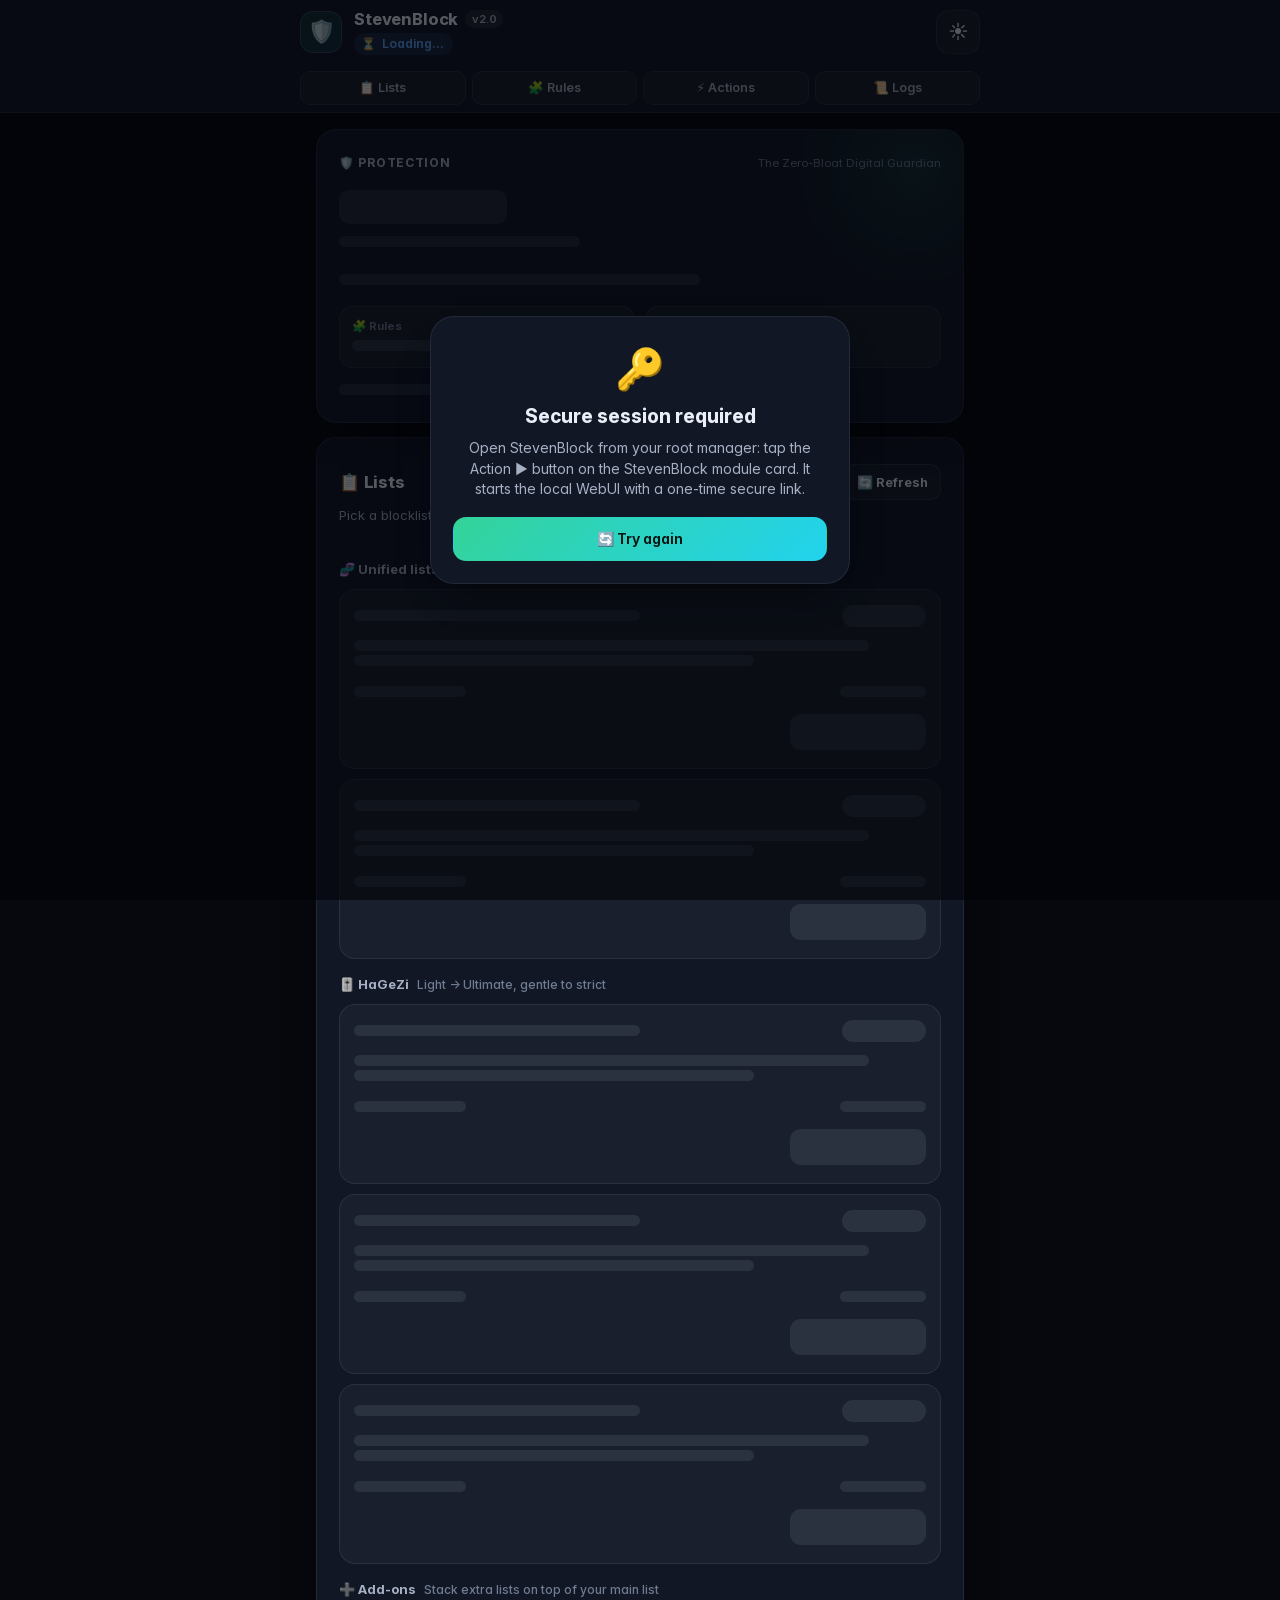
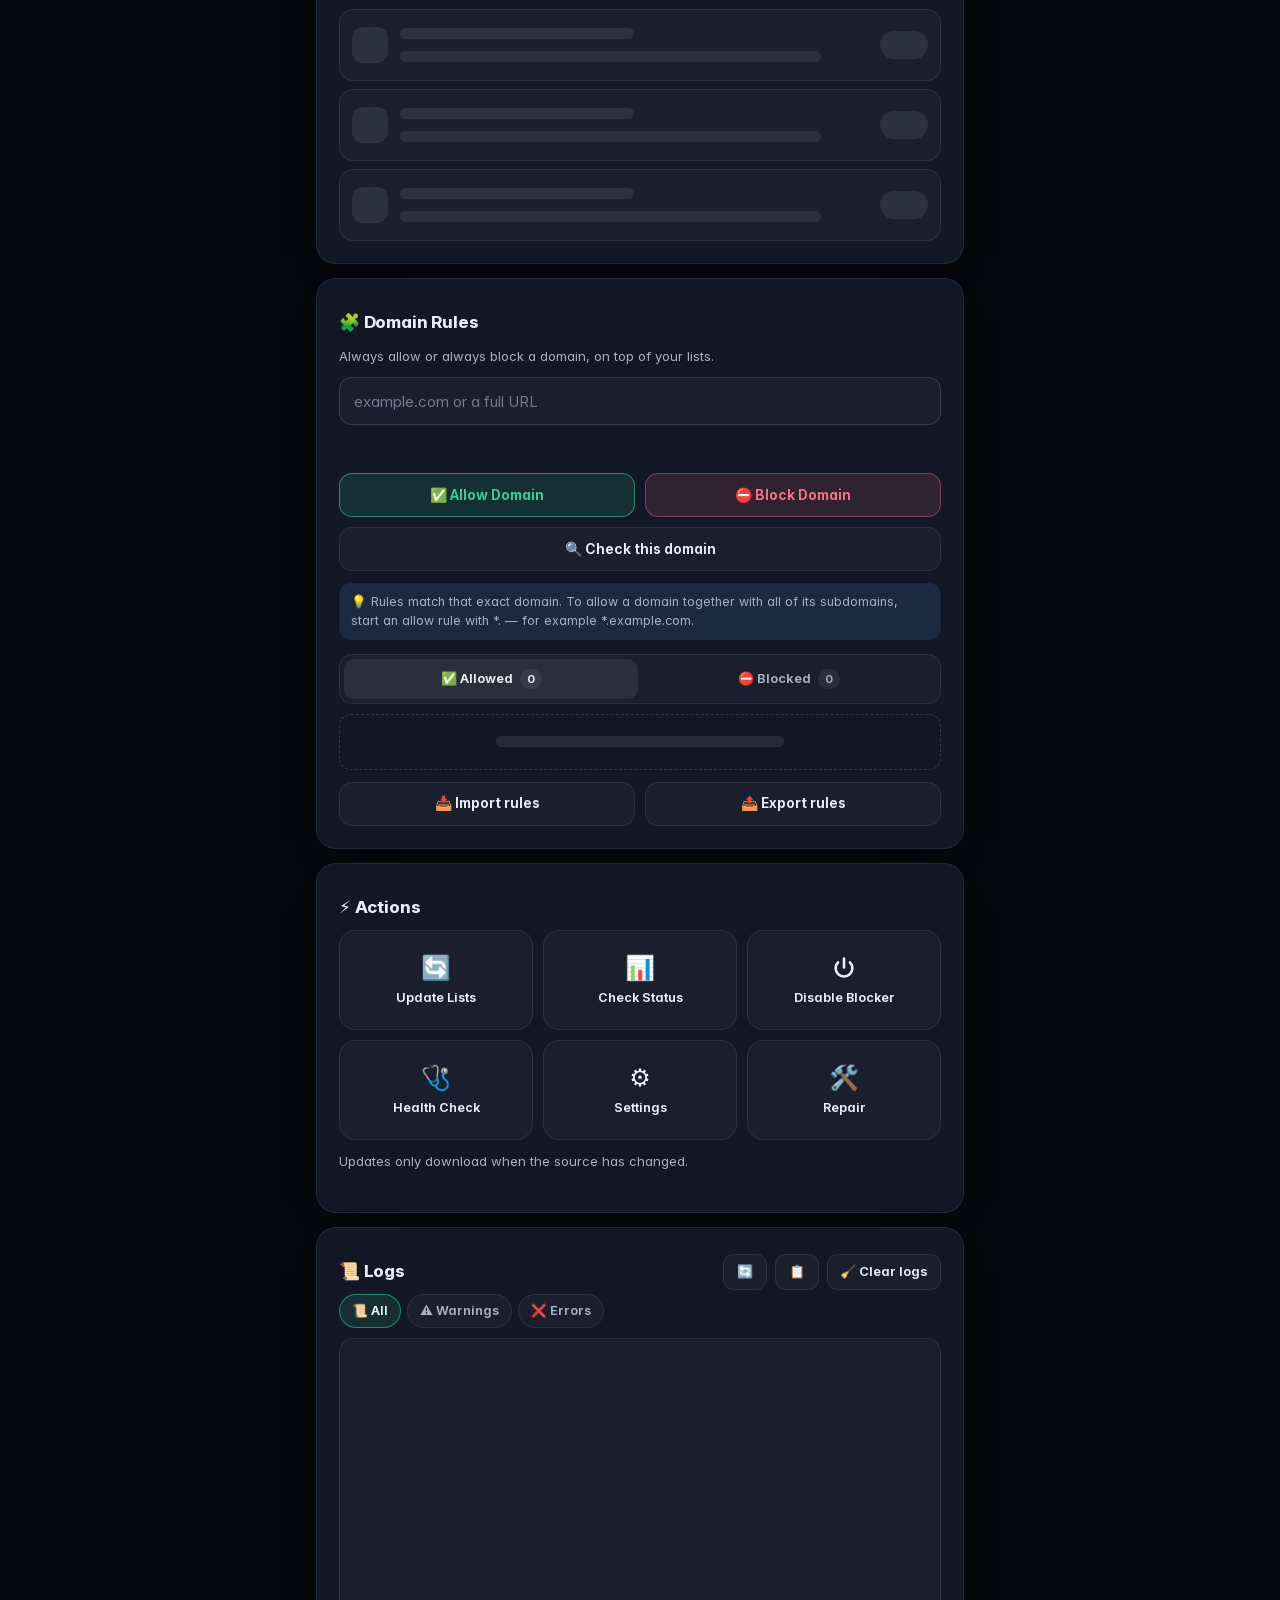
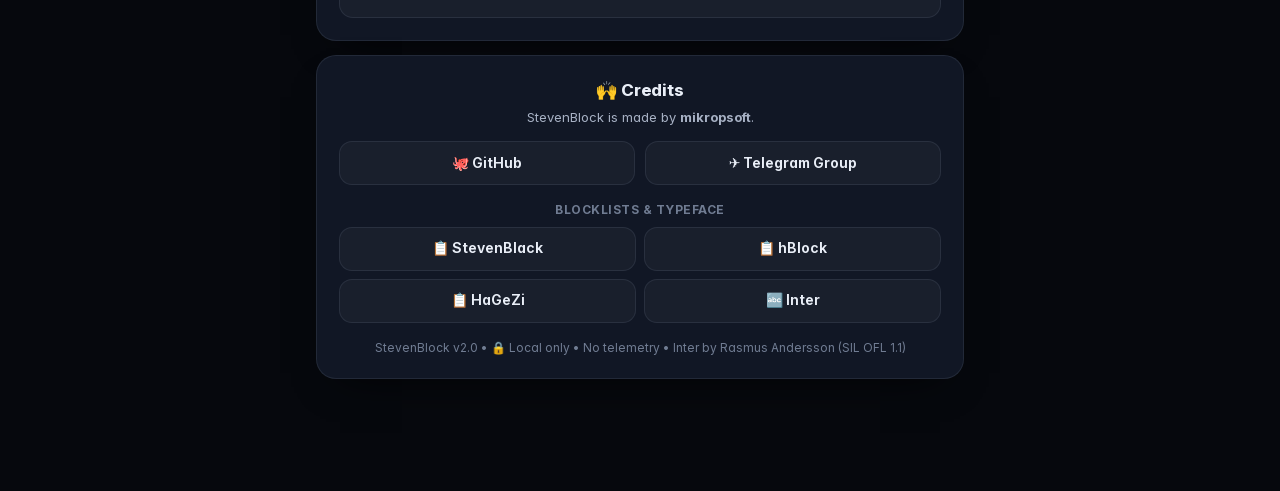
==== commit 060f98e6: "Add files via upload" ====
--- a/webroot/index.html
+++ b/webroot/index.html
@@ -6,11 +6,12 @@
 <meta name="color-scheme" content="dark light">
 <meta name="theme-color" content="#06080d">
 <meta name="referrer" content="no-referrer">
+<meta name="robots" content="noindex">
 <title>StevenBlock</title>
 <link rel="icon" href="favicon.svg" type="image/svg+xml">
 <link rel="preload" href="fonts/InterVariable.woff2" as="font" type="font/woff2" crossorigin>
-<link rel="stylesheet" href="style.css?v=1000">
-<script>try{var t=localStorage.getItem('sb-theme');if(t==='light'||t==='dark'){document.documentElement.setAttribute('data-theme',t);}}catch(e){}</script>
+<link rel="stylesheet" href="style.css?v=2000">
+<script src="theme.js?v=2000"></script>
 </head>
 <body>
 <div class="bg" aria-hidden="true"></div>
@@ -20,7 +21,7 @@
     <div class="brand">
       <div class="logo" aria-hidden="true">🛡️</div>
       <div class="brand-text">
-        <div class="brand-name">StevenBlock <span class="ver" id="ver">v1.0</span></div>
+        <div class="brand-name">StevenBlock <span class="ver" id="ver">v2.0</span></div>
         <div class="badge is-wait" id="badge"><span class="badge-emoji" id="badge-emoji">⏳</span><span id="badge-text">Loading…</span></div>
       </div>
     </div>
@@ -60,6 +61,7 @@
       </div>
     </div>
     <div class="hero-applied" id="hero-applied"><span class="sk sk-line w-50"></span></div>
+    <div class="hero-tags" id="hero-tags"></div>
   </section>
 
   <section class="panel glass" id="lists" aria-labelledby="lists-title">
@@ -78,8 +80,18 @@
       <article class="lcard is-skel"><div class="lc-top"><span class="sk sk-line w-50"></span><span class="sk sk-pill"></span></div><div class="lc-desc"><span class="sk sk-line w-90"></span><span class="sk sk-line w-70"></span></div><div class="lc-meta"><span class="sk sk-line w-40"></span><span class="sk sk-line w-30"></span></div><div class="lc-foot"><span></span><span class="sk sk-btn"></span></div></article>
       <article class="lcard is-skel"><div class="lc-top"><span class="sk sk-line w-50"></span><span class="sk sk-pill"></span></div><div class="lc-desc"><span class="sk sk-line w-90"></span><span class="sk sk-line w-70"></span></div><div class="lc-meta"><span class="sk sk-line w-40"></span><span class="sk sk-line w-30"></span></div><div class="lc-foot"><span></span><span class="sk sk-btn"></span></div></article>
       <article class="lcard is-skel"><div class="lc-top"><span class="sk sk-line w-50"></span><span class="sk sk-pill"></span></div><div class="lc-desc"><span class="sk sk-line w-90"></span><span class="sk sk-line w-70"></span></div><div class="lc-meta"><span class="sk sk-line w-40"></span><span class="sk sk-line w-30"></span></div><div class="lc-foot"><span></span><span class="sk sk-btn"></span></div></article>
-      <article class="lcard is-skel"><div class="lc-top"><span class="sk sk-line w-50"></span><span class="sk sk-pill"></span></div><div class="lc-desc"><span class="sk sk-line w-90"></span><span class="sk sk-line w-70"></span></div><div class="lc-meta"><span class="sk sk-line w-40"></span><span class="sk sk-line w-30"></span></div><div class="lc-foot"><span></span><span class="sk sk-btn"></span></div></article>
-      <article class="lcard is-skel"><div class="lc-top"><span class="sk sk-line w-50"></span><span class="sk sk-pill"></span></div><div class="lc-desc"><span class="sk sk-line w-90"></span><span class="sk sk-line w-70"></span></div><div class="lc-meta"><span class="sk sk-line w-40"></span><span class="sk sk-line w-30"></span></div><div class="lc-foot"><span></span><span class="sk sk-btn"></span></div></article>
+    </div>
+
+    <h3 class="group-title">➕ Add-ons <span class="group-sub">Stack extra lists on top of your main list</span></h3>
+    <div class="addons" id="addons">
+      <div class="arow is-skel"><span class="sk sk-ico"></span><span class="arow-text"><span class="sk sk-line w-50"></span><span class="sk sk-line w-90"></span></span><span class="sk sk-switch"></span></div>
+      <div class="arow is-skel"><span class="sk sk-ico"></span><span class="arow-text"><span class="sk sk-line w-50"></span><span class="sk sk-line w-90"></span></span><span class="sk sk-switch"></span></div>
+      <div class="arow is-skel"><span class="sk sk-ico"></span><span class="arow-text"><span class="sk sk-line w-50"></span><span class="sk sk-line w-90"></span></span><span class="sk sk-switch"></span></div>
+    </div>
+    <div class="addon-bar" id="addon-bar" hidden>
+      <span class="addon-bar-text" id="addon-bar-text">🧩 1 change</span>
+      <button class="btn btn-ghost btn-xs" id="addon-reset" type="button">↩️ Reset</button>
+      <button class="btn btn-primary btn-xs" id="addon-apply" type="button">✅ Apply</button>
     </div>
   </section>
 
@@ -87,7 +99,7 @@
     <div class="panel-head">
       <h2 id="rules-title">🧩 Domain Rules</h2>
     </div>
-    <p class="panel-note">Always allow or always block a single domain, on top of your list.</p>
+    <p class="panel-note">Always allow or always block a domain, on top of your lists.</p>
     <label class="field" for="rule-input">
       <span class="sr-only">Domain or URL</span>
       <input id="rule-input" type="text" inputmode="url" autocomplete="off" autocapitalize="off" autocorrect="off" spellcheck="false" maxlength="2048" placeholder="example.com or a full URL">
@@ -97,12 +109,22 @@
       <button class="btn btn-allow" id="rule-allow" type="button">✅ Allow Domain</button>
       <button class="btn btn-block" id="rule-block" type="button">⛔ Block Domain</button>
     </div>
-    <p class="tip">💡 Hosts files can’t use wildcards (*). Allow and Block match that exact domain only — sub.example.com needs its own rule.</p>
+    <button class="btn btn-ghost btn-wide" id="rule-check" type="button">🔍 Check this domain</button>
+    <div class="lookup" id="lookup" hidden></div>
+    <p class="tip">💡 Rules match that exact domain. To allow a domain together with all of its subdomains, start an allow rule with *. — for example *.example.com.</p>
     <div class="seg" role="tablist" aria-label="Rule lists">
       <button class="seg-btn is-on" id="tab-allow" type="button" role="tab" aria-selected="true">✅ Allowed <span class="seg-count" id="count-allow">0</span></button>
       <button class="seg-btn" id="tab-block" type="button" role="tab" aria-selected="false">⛔ Blocked <span class="seg-count" id="count-block">0</span></button>
     </div>
+    <label class="field field-filter" for="rule-filter" id="rule-filter-wrap" hidden>
+      <span class="sr-only">Filter rules</span>
+      <input id="rule-filter" type="text" autocomplete="off" autocapitalize="off" autocorrect="off" spellcheck="false" maxlength="100" placeholder="🔎 Filter your rules">
+    </label>
     <ul class="rule-list" id="rule-list" aria-live="polite"><li class="empty is-skel"><span class="sk sk-line w-50"></span></li></ul>
+    <div class="row-2 rules-tools">
+      <button class="btn btn-ghost" id="rules-import" type="button">📥 Import rules</button>
+      <button class="btn btn-ghost" id="rules-export" type="button">📤 Export rules</button>
+    </div>
   </section>
 
   <section class="panel glass" id="actions" aria-labelledby="actions-title">
@@ -110,9 +132,12 @@
       <h2 id="actions-title">⚡ Actions</h2>
     </div>
     <div class="tiles">
-      <button class="tile" id="act-update" type="button"><span class="tile-emoji">🔄</span><span class="tile-label">Update Current List</span></button>
+      <button class="tile" id="act-update" type="button"><span class="tile-emoji">🔄</span><span class="tile-label">Update Lists</span></button>
       <button class="tile" id="act-status" type="button"><span class="tile-emoji">📊</span><span class="tile-label">Check Status</span></button>
       <button class="tile" id="act-toggle" type="button"><span class="tile-emoji tile-power" id="toggle-icon"></span><span class="tile-label" id="toggle-label">Disable Blocker</span></button>
+      <button class="tile" id="act-diag" type="button"><span class="tile-emoji">🩺</span><span class="tile-label">Health Check</span></button>
+      <button class="tile" id="act-settings" type="button"><span class="tile-emoji">⚙️</span><span class="tile-label">Settings</span></button>
+      <button class="tile" id="act-repair" type="button"><span class="tile-emoji">🛠️</span><span class="tile-label">Repair</span></button>
     </div>
     <p class="panel-note tiles-note" id="actions-note">Updates only download when the source has changed.</p>
   </section>
@@ -122,8 +147,14 @@
       <h2 id="logs-title">📜 Logs</h2>
       <div class="head-actions">
         <button class="btn btn-ghost btn-xs" id="logs-refresh" type="button" aria-label="Refresh logs">🔄</button>
+        <button class="btn btn-ghost btn-xs" id="logs-copy" type="button" aria-label="Copy logs">📋</button>
         <button class="btn btn-ghost btn-xs" id="logs-clear" type="button">🧹 Clear logs</button>
       </div>
+    </div>
+    <div class="filters" role="tablist" aria-label="Log filter">
+      <button class="filter is-on" type="button" role="tab" aria-selected="true" data-level="all">📜 All</button>
+      <button class="filter" type="button" role="tab" aria-selected="false" data-level="warn">⚠️ Warnings</button>
+      <button class="filter" type="button" role="tab" aria-selected="false" data-level="error">❌ Errors</button>
     </div>
     <div class="logbox" id="logbox" tabindex="0" aria-label="Log entries"></div>
   </section>
@@ -142,7 +173,7 @@
       <button class="btn btn-ghost" type="button" data-link="hagezi">📋 HaGeZi</button>
       <button class="btn btn-ghost" type="button" data-link="inter">🔤 Inter</button>
     </div>
-    <p class="credits-ver" id="credits-ver">StevenBlock v1.0 • 🔒 Local only • No telemetry • Inter by Rasmus Andersson (SIL OFL 1.1)</p>
+    <p class="credits-ver" id="credits-ver">StevenBlock v2.0 • 🔒 Local only • No telemetry • Inter by Rasmus Andersson (SIL OFL 1.1)</p>
   </footer>
 </main>
 
@@ -173,6 +204,6 @@
 
 <div class="toasts" id="toasts" aria-live="polite"></div>
 
-<script src="app.js?v=1000"></script>
+<script src="app.js?v=2000"></script>
 </body>
 </html>
--- a/webroot/style.css
+++ b/webroot/style.css
@@ -531,16 +531,18 @@
 }
 
 .hero-list {
-  height: 30px;
+  min-height: 30px;
   margin-top: 12px;
   display: flex;
-  align-items: center;
-  gap: 10px;
+  flex-wrap: wrap;
+  align-items: center;
+  gap: 6px 10px;
   min-width: 0;
 }
 
 .hl-name {
   min-width: 0;
+  max-width: 100%;
   font-size: 15px;
   font-weight: 700;
   white-space: nowrap;
@@ -606,6 +608,10 @@
   color: var(--warn);
 }
 
+.hero-applied.is-err {
+  color: var(--danger);
+}
+
 .panel-head {
   min-height: 44px;
   display: flex;
@@ -665,6 +671,7 @@
 
 .cards {
   display: grid;
+  grid-template-columns: minmax(0, 1fr);
   gap: 10px;
 }
 
@@ -1459,10 +1466,10 @@
 .sheet-actions {
   position: -webkit-sticky;
   position: sticky;
-  bottom: 0;
+  bottom: -18px;
   margin: 18px -20px -18px;
   padding: 12px 20px 18px;
-  background: var(--glass-strong);
+  background: var(--glass-solid);
   display: grid;
   grid-auto-flow: column;
   grid-auto-columns: 1fr;
@@ -1763,6 +1770,563 @@
   border-color: var(--danger-line);
 }
 
+.hero-tags {
+  min-height: 26px;
+  margin-top: 10px;
+  display: flex;
+  flex-wrap: wrap;
+  gap: 6px;
+}
+
+.hero-tags:empty {
+  display: none;
+}
+
+.stat-v.is-stale {
+  color: var(--warn);
+}
+
+.hl-more {
+  flex: none;
+  height: 22px;
+  padding: 0 9px;
+  border-radius: 999px;
+  display: inline-flex;
+  align-items: center;
+  font-size: 11.5px;
+  font-weight: 650;
+  white-space: nowrap;
+  color: var(--info);
+  background: var(--info-soft);
+}
+
+.addons {
+  display: grid;
+  grid-template-columns: minmax(0, 1fr);
+  gap: 8px;
+}
+
+.agroup {
+  margin: 8px 0 0;
+  display: flex;
+  align-items: center;
+  justify-content: space-between;
+  gap: 8px;
+  min-height: 36px;
+  font-size: 12px;
+  font-weight: 700;
+  letter-spacing: 0.04em;
+  text-transform: uppercase;
+  color: var(--text-3);
+}
+
+.agroup:first-child {
+  margin-top: 0;
+}
+
+.arow {
+  min-width: 0;
+  min-height: 72px;
+  padding: 10px 12px;
+  border-radius: 14px;
+  border: 1px solid var(--line);
+  background: var(--inner);
+  display: flex;
+  align-items: center;
+  gap: 12px;
+}
+
+.arow.is-on {
+  border-color: var(--accent-line);
+  background: linear-gradient(180deg, var(--accent-soft), transparent 180%), var(--inner);
+}
+
+.arow.is-changed {
+  border-style: dashed;
+  border-color: var(--warn-line);
+}
+
+.arow-ico {
+  flex: none;
+  width: 36px;
+  height: 36px;
+  border-radius: 11px;
+  display: grid;
+  place-items: center;
+  font-size: 18px;
+  background: var(--inner-2);
+}
+
+.arow-text {
+  flex: 1;
+  min-width: 0;
+  display: flex;
+  flex-direction: column;
+  gap: 2px;
+}
+
+.arow-top {
+  display: flex;
+  align-items: center;
+  flex-wrap: wrap;
+  gap: 6px;
+  min-width: 0;
+}
+
+.arow-name {
+  min-width: 0;
+  font-size: 14px;
+  font-weight: 700;
+  overflow-wrap: anywhere;
+}
+
+.arow-desc {
+  font-size: 12.5px;
+  line-height: 17px;
+  color: var(--text-2);
+  overflow-wrap: anywhere;
+}
+
+.arow-meta {
+  font-size: 12px;
+  color: var(--text-3);
+  font-variant-numeric: tabular-nums;
+  white-space: nowrap;
+  overflow: hidden;
+  text-overflow: ellipsis;
+}
+
+.arow-meta.is-err {
+  color: var(--danger);
+}
+
+.arow-side {
+  flex: none;
+  display: flex;
+  align-items: center;
+  gap: 2px;
+}
+
+.tag {
+  flex: none;
+  height: 18px;
+  padding: 0 7px;
+  border-radius: 999px;
+  display: inline-flex;
+  align-items: center;
+  font-size: 10.5px;
+  font-weight: 700;
+  white-space: nowrap;
+  color: var(--text-2);
+  background: var(--inner-2);
+}
+
+.tag-good {
+  color: var(--accent);
+  background: var(--accent-soft);
+}
+
+.tag-warn {
+  color: var(--warn);
+  background: var(--warn-soft);
+}
+
+.switch {
+  position: relative;
+  flex: none;
+  width: 52px;
+  height: 44px;
+  padding: 0;
+  border: 0;
+  background: transparent;
+  cursor: pointer;
+}
+
+.switch::before {
+  content: '';
+  position: absolute;
+  top: 8px;
+  left: 2px;
+  width: 48px;
+  height: 28px;
+  border-radius: 999px;
+  border: 1px solid var(--line-2);
+  background: var(--inner-2);
+  transition: background 160ms ease, border-color 160ms ease;
+}
+
+.switch::after {
+  content: '';
+  position: absolute;
+  top: 12px;
+  left: 6px;
+  width: 20px;
+  height: 20px;
+  border-radius: 50%;
+  background: var(--text-2);
+  transition: transform 180ms cubic-bezier(0.2, 0.8, 0.2, 1), background 160ms ease;
+}
+
+.switch[aria-checked="true"]::before {
+  border-color: transparent;
+  background: linear-gradient(135deg, var(--accent), var(--accent-2));
+}
+
+.switch[aria-checked="true"]::after {
+  transform: translateX(20px);
+  background: #ffffff;
+}
+
+.switch[disabled] {
+  opacity: 0.45;
+  cursor: default;
+}
+
+.sk-ico {
+  flex: none;
+  width: 36px;
+  height: 36px;
+  border-radius: 11px;
+}
+
+.sk-switch {
+  flex: none;
+  width: 48px;
+  height: 28px;
+  border-radius: 999px;
+}
+
+.arow.is-skel .arow-text {
+  gap: 4px;
+}
+
+.addon-bar {
+  position: -webkit-sticky;
+  position: sticky;
+  bottom: calc(10px + var(--safe-b));
+  z-index: 5;
+  margin-top: 12px;
+  padding: 6px 6px 6px 14px;
+  border-radius: 14px;
+  border: 1px solid var(--warn-line);
+  background: var(--glass-solid);
+  box-shadow: var(--shadow);
+  display: flex;
+  align-items: center;
+  gap: 8px;
+  animation: rise 200ms ease both;
+}
+
+.addon-bar-text {
+  flex: 1;
+  min-width: 0;
+  font-size: 13px;
+  font-weight: 650;
+  white-space: nowrap;
+  overflow: hidden;
+  text-overflow: ellipsis;
+}
+
+.btn-wide {
+  width: 100%;
+  margin-top: 10px;
+}
+
+.rules-tools {
+  margin-top: 12px;
+}
+
+.lookup {
+  margin-top: 10px;
+  padding: 12px;
+  border-radius: 14px;
+  border: 1px solid var(--line-2);
+  background: var(--inner);
+  animation: rise 200ms ease both;
+}
+
+.lookup.is-blocked {
+  border-color: var(--danger-line);
+  background: var(--danger-soft);
+}
+
+.lookup.is-clear {
+  border-color: var(--accent-line);
+  background: var(--accent-soft);
+}
+
+.lk-msg {
+  font-size: 13.5px;
+  font-weight: 650;
+  color: var(--text);
+  overflow-wrap: anywhere;
+}
+
+.lk-sub {
+  margin-top: 6px;
+  font-size: 12.5px;
+  color: var(--text-2);
+  overflow-wrap: anywhere;
+}
+
+.lk-chips {
+  margin-top: 8px;
+  display: flex;
+  flex-wrap: wrap;
+  gap: 6px;
+  max-height: 172px;
+  overflow-y: auto;
+  overscroll-behavior: contain;
+}
+
+.chiplet {
+  min-height: 30px;
+  max-width: 100%;
+  padding: 0 10px;
+  border-radius: 999px;
+  border: 1px solid var(--line);
+  background: var(--glass-solid);
+  color: var(--text-2);
+  font-size: 12px;
+  font-weight: 600;
+  overflow: hidden;
+  text-overflow: ellipsis;
+  white-space: nowrap;
+  cursor: pointer;
+}
+
+.lk-actions {
+  margin-top: 10px;
+  display: flex;
+  flex-wrap: wrap;
+  gap: 8px;
+}
+
+.lk-actions .btn {
+  flex: 1 1 140px;
+  min-width: 0;
+}
+
+.field-filter {
+  margin-top: 10px;
+}
+
+.field-filter input {
+  height: 42px;
+  font-size: 14px;
+}
+
+.filters {
+  margin: 0 0 10px;
+  display: flex;
+  gap: 6px;
+}
+
+.filter {
+  position: relative;
+  min-height: 34px;
+  padding: 0 12px;
+  border-radius: 999px;
+  border: 1px solid var(--line);
+  background: var(--inner);
+  color: var(--text-2);
+  font-size: 12.5px;
+  font-weight: 650;
+  white-space: nowrap;
+  cursor: pointer;
+}
+
+.filter::after {
+  content: '';
+  position: absolute;
+  top: -5px;
+  right: 0;
+  bottom: -5px;
+  left: 0;
+}
+
+.filter.is-on {
+  color: var(--text);
+  border-color: var(--accent-line);
+  background: var(--accent-soft);
+}
+
+.set-row {
+  padding: 12px;
+  border-radius: 14px;
+  border: 1px solid var(--line);
+  background: var(--inner);
+  display: flex;
+  align-items: center;
+  gap: 12px;
+}
+
+.set-row + .set-row,
+.set-row + .set-block,
+.set-block + .set-row {
+  margin-top: 10px;
+}
+
+.set-block {
+  padding: 12px;
+  border-radius: 14px;
+  border: 1px solid var(--line);
+  background: var(--inner);
+}
+
+.set-text {
+  flex: 1;
+  min-width: 0;
+}
+
+.set-name {
+  font-size: 14px;
+  font-weight: 700;
+  color: var(--text);
+}
+
+.set-desc {
+  margin-top: 2px;
+  font-size: 12.5px;
+  color: var(--text-2);
+}
+
+.seg-4 {
+  margin-top: 10px;
+  grid-template-columns: repeat(4, 1fr);
+}
+
+.seg-4 .seg-btn,
+.seg-2 .seg-btn {
+  font-size: 12.5px;
+}
+
+.seg-2 {
+  margin-top: 10px;
+}
+
+.diag-sum {
+  margin-bottom: 10px;
+  text-align: center;
+  font-size: 13.5px;
+  font-weight: 650;
+  color: var(--text);
+}
+
+.diag-list {
+  border-radius: 14px;
+  border: 1px solid var(--line);
+  background: var(--inner);
+  padding: 0 12px;
+}
+
+.diag {
+  display: flex;
+  gap: 10px;
+  padding: 10px 0;
+}
+
+.diag + .diag {
+  border-top: 1px solid var(--line);
+}
+
+.diag-ico {
+  flex: none;
+  width: 22px;
+  font-size: 15px;
+  line-height: 20px;
+  text-align: center;
+}
+
+.diag-body {
+  flex: 1;
+  min-width: 0;
+}
+
+.diag-t {
+  font-size: 13.5px;
+  font-weight: 700;
+  color: var(--text);
+}
+
+.diag-d {
+  margin-top: 1px;
+  font-size: 12.5px;
+  color: var(--text-2);
+  overflow-wrap: anywhere;
+}
+
+.diag.is-warn .diag-d {
+  color: var(--warn);
+}
+
+.diag.is-err .diag-d {
+  color: var(--danger);
+}
+
+.area {
+  display: block;
+  width: 100%;
+  height: 168px;
+  padding: 10px 12px;
+  border-radius: 13px;
+  border: 1px solid var(--line-2);
+  background: var(--inner);
+  color: var(--text);
+  font-family: ui-monospace, 'SFMono-Regular', 'Roboto Mono', Menlo, Consolas, monospace;
+  font-size: 12.5px;
+  line-height: 1.45;
+  resize: none;
+  -webkit-appearance: none;
+  appearance: none;
+}
+
+.area:focus {
+  border-color: var(--accent-line);
+}
+
+.area::placeholder {
+  color: var(--text-3);
+}
+
+.sheet-body .field + .field {
+  margin-top: 10px;
+}
+
+.fine {
+  margin-top: 8px;
+  font-size: 12.5px;
+  color: var(--text-3);
+}
+
+.fine.is-err {
+  color: var(--danger);
+}
+
+.fine.is-ok {
+  color: var(--accent);
+}
+
+.change-list {
+  margin: 0;
+  padding: 0;
+  list-style: none;
+  border-radius: 14px;
+  border: 1px solid var(--line);
+  background: var(--inner);
+}
+
+.change-list li {
+  padding: 9px 12px;
+  font-size: 13.5px;
+  color: var(--text);
+  overflow-wrap: anywhere;
+}
+
+.change-list li + li {
+  border-top: 1px solid var(--line);
+}
+
 @keyframes rise {
   from {
     opacity: 0;
@@ -1846,6 +2410,15 @@
 
 @media (max-width: 374px) {
   .chip {
+    font-size: 11.5px;
+  }
+
+  .filter {
+    padding: 0 9px;
+    font-size: 12px;
+  }
+
+  .seg-4 .seg-btn {
     font-size: 11.5px;
   }
 
